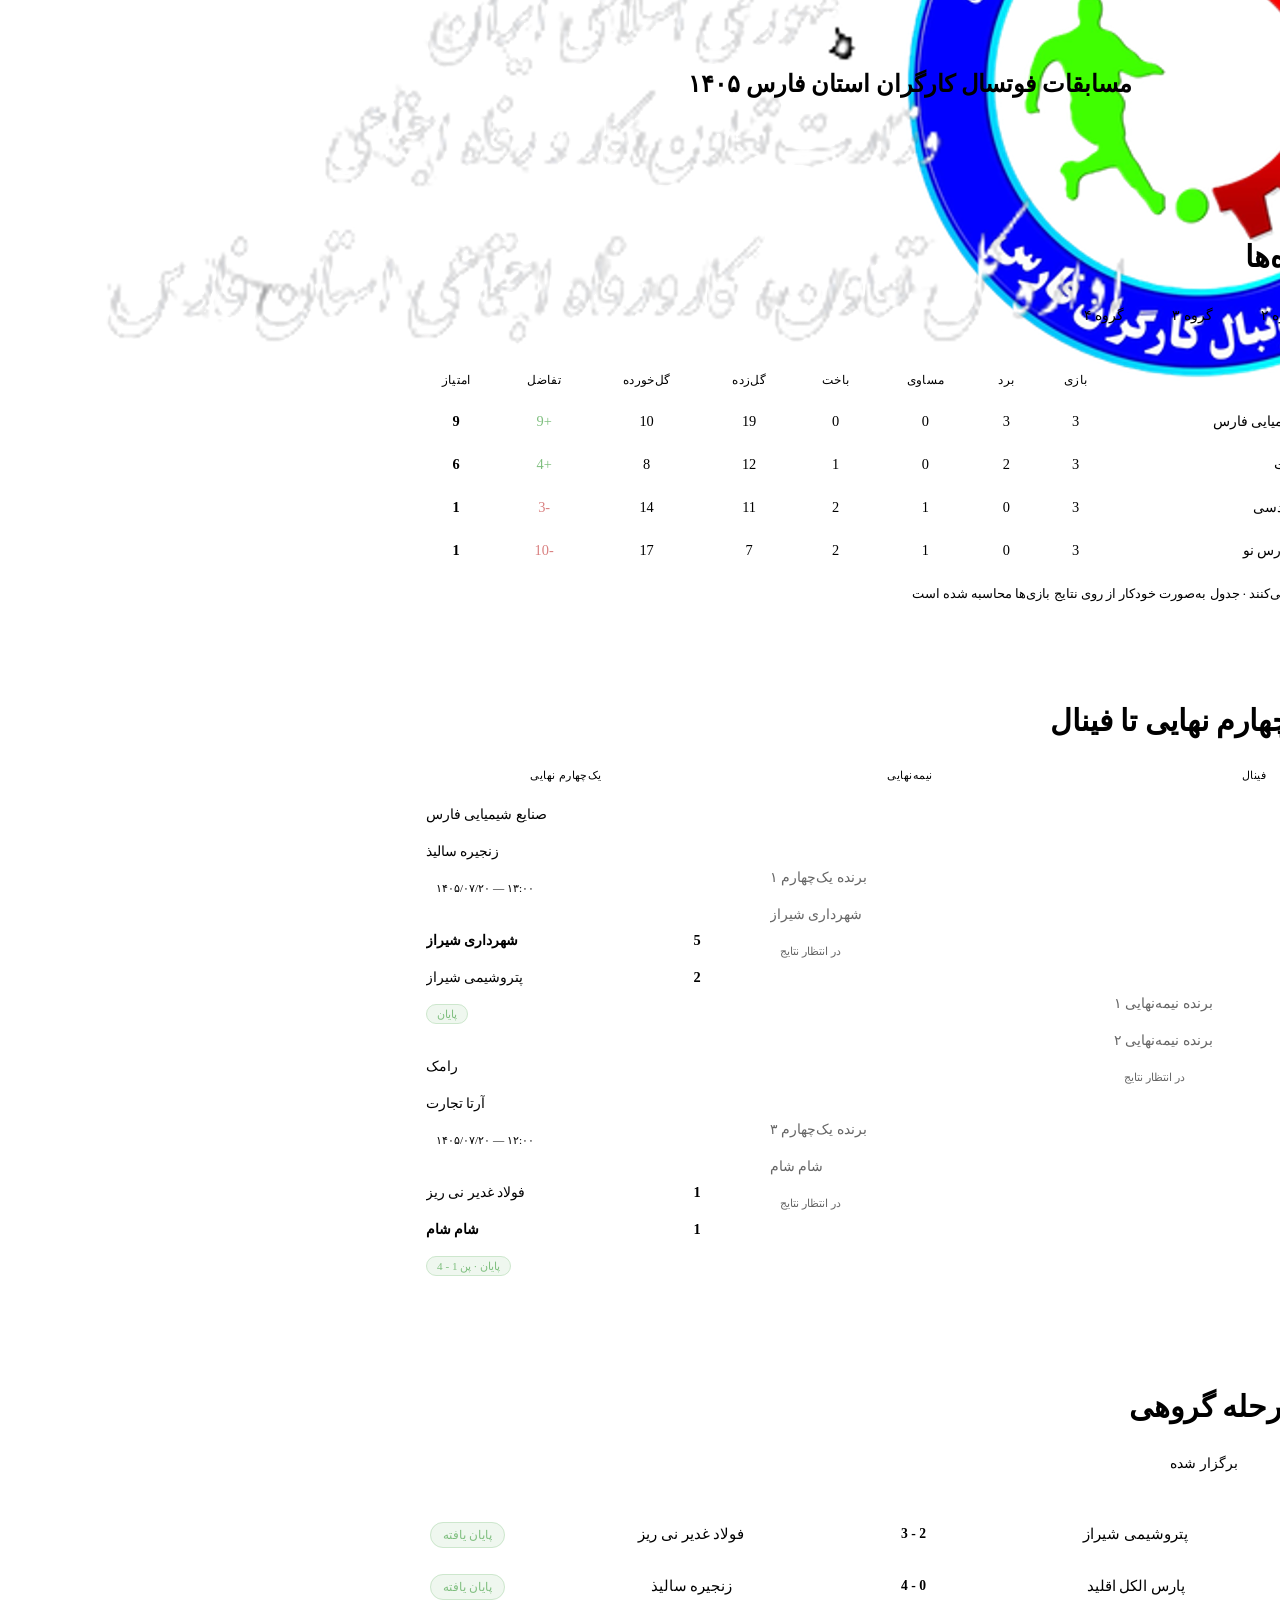
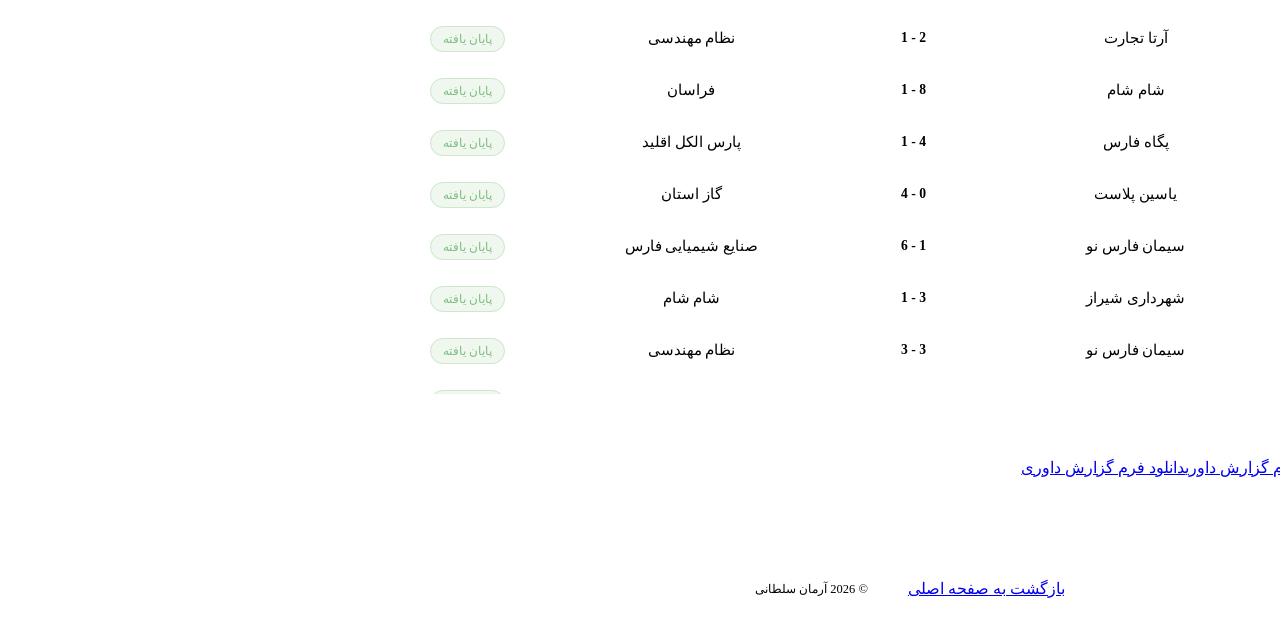
==== competition.html @ c2cb5b8b "Update competition.html" ====
<!DOCTYPE html>
<html lang="fa" dir="rtl">
<head>
<meta charset="UTF-8">
<meta name="viewport" content="width=device-width, initial-scale=1">
<title>اطلاعات مسابقات</title>
<meta name="description" content="جدول مرحله گروهی و برنامه کامل مسابقات — نتایج، امتیازات و زمان‌بندی بازی‌ها.">
<meta name="robots" content="index, follow">
<meta name="theme-color" content="#0d1117">
<link rel="icon" type="image/x-icon" href="media/Work Logo 1.png">
<link rel="preconnect" href="https://fonts.googleapis.com">
<link rel="preconnect" href="https://fonts.gstatic.com" crossorigin>
<link href="https://fonts.googleapis.com/css2?family=Vazirmatn:wght@400;500;600;700&family=IBM+Plex+Mono:wght@400;500&display=swap" rel="stylesheet">
<link rel="stylesheet" href="css/style.css">
<link rel="stylesheet" href="css/competition.css">
</head>
<body class="comp-page">

<header class="comp-header">
  <div class="comp-header__inner">
    <div class="comp-header__brand">
      <span class="comp-logo" aria-hidden="true">
        <img src="media/Work Logo 1.png" alt="Logo Work" />
      </span>
      <div class="comp-header__text">
        <h1 class="comp-title">مسابقات فوتسال کارگران استان فارس ۱۴۰۵</h1>
      </div>
      <span class="comp-logo" aria-hidden="true">
        <img src="media/Work Logo 2.png" alt="Logo Work" />
      </span>
    </div>
  </div>
</header>

<main class="comp-main">

  <section class="comp-section" aria-labelledby="standings-h">
    <div class="comp-section__head">
      <p class="section__eyebrow">مرحله گروهی</p>
      <h2 id="standings-h" class="section__title">جدول گروه‌ها</h2>
    </div>

    <div class="tab-bar" id="groupTabs" role="tablist" aria-label="انتخاب گروه"></div>
    <div id="groupTableHost" class="group-table-host" aria-live="polite"></div>
  </section>

  <section class="comp-section" aria-labelledby="bracket-h">
    <div class="comp-section__head">
      <p class="section__eyebrow">مرحله حذفی</p>
      <h2 id="bracket-h" class="section__title">نمودار یک‌چهارم نهایی تا فینال</h2>
    </div>

    <div id="knockoutBracket" class="bracket-host" aria-live="polite"></div>
  </section>

  <section class="comp-section" aria-labelledby="fixtures-h">
    <div class="comp-section__head">
      <p class="section__eyebrow">برنامه مسابقات</p>
      <h2 id="fixtures-h" class="section__title">بازی‌های مرحله گروهی</h2>
    </div>

    <div class="tab-bar tab-bar--filter" id="fixtureFilters" role="tablist" aria-label="فیلتر بازی‌ها">
      <button class="tab-btn active" data-filter="all">همه</button>
      <button class="tab-btn" data-filter="upcoming">پیش رو</button>
      <button class="tab-btn" data-filter="played">برگزار شده</button>
    </div>

    <ul class="fixture-list" id="fixtureList" aria-live="polite"></ul>
  </section>

  <section class="comp-section" aria-labelledby="fixtures-h">
    <a class="btn btn--primary" href="document/Arman%20Soltani%20-%20CV.pdf" target="_blank" rel="noopener">
          <span class="i18n-en">Download دانلود فرم گزارش داوری</span><span class="i18n-fa" lang="fa">دانلود فرم گزارش داوری</span>
    </a>
  </section>

</main>

<footer class="comp-footer">
  <a href="index.html" class="btn btn--ghost comp-header__back">بازگشت به صفحه اصلی</a>
  <br>
  <p class="comp-footer__note">&copy; <span id="compYear"></span> آرمان سلطانی</p>
</footer>

<script src="js/competition.js"></script>
</body>
</html>
---- css/competition.css ----
/* =========================================================
   COMPETITION PAGE — extends the tokens from css/style.css
   ========================================================= */

body.comp-page{
  min-height:100vh;
  display:flex;
  flex-direction:column;
}

/* ---------- Header ---------- */
.comp-header{
  border-bottom:1px solid var(--border-soft);
  background:linear-gradient(180deg, var(--surface), var(--bg)); align-items:center; display:flex;
}
.comp-header__inner{
  max-width:1000px; margin:0 auto;
  padding:26px 24px;
  display:flex; align-items:center; justify-content:space-between;
  gap:20px; flex-wrap:wrap;
}
.comp-header__brand{ display:flex; align-items:center; gap:16px; }
.comp-logo{
  width:100px; height:100px; flex-shrink:0;
  border-radius:12px;
  background:var(--surface-2);
  border:1px solid var(--border);
  display:flex; align-items:center; justify-content:center;
}
.comp-logo svg{
  width:30px; height:30px; fill:none; stroke:var(--copper);
  stroke-width:1.6; stroke-linecap:round;
}
.comp-eyebrow{
  font-family:var(--font-mono); font-size:.72rem; letter-spacing:.04em;
  color:var(--text-dim); margin:0 0 4px;
}
.comp-title{
  font-family:var(--font-fa); font-weight:700; font-size:1.5rem;
  margin:0; color:var(--text); text-align:center;
}
@media (max-width:700px){
   .comp-title{
     font-family:var(--font-fa); font-weight:700; font-size:1.5rem;
     margin:0; color:var(--text); text-align:center;
   }
}
@media (max-width:440px){
   .comp-title{
     font-family:var(--font-fa); font-weight:700; font-size:1rem;
     margin:0; color:var(--text); text-align:center;
   }   
}
.comp-header__back{ white-space:nowrap; }

/* ---------- Main / shared section chrome ---------- */
.comp-main{
  flex:1;
  max-width:1000px; width:100%;
  margin:0 auto;
  padding:52px 24px 70px;
}
.comp-section{ margin-bottom:64px; }
.comp-section:last-child{ margin-bottom:0; }
.comp-section__head{ margin-bottom:22px; }
.comp-section .section__eyebrow{ margin:0 0 8px; }
.comp-section .section__title{ margin:0; font-size:clamp(1.5rem, 3vw, 1.9rem); }

/* ---------- Tab bar (group selector / fixture filter) ---------- */
.tab-bar{
  display:flex; flex-wrap:wrap; gap:8px;
  margin-bottom:22px;
}
.tab-btn{
  font-family:var(--font-fa); font-size:.9rem; font-weight:500;
  padding:10px 20px;
  background:var(--surface);
  border:1px solid var(--border);
  border-radius:20px;
  color:var(--text-muted);
  cursor:pointer;
  transition:border-color .2s ease, color .2s ease, background .2s ease;
}
.tab-btn:hover{ color:var(--text); border-color:var(--copper); }
.tab-btn.active{
  background:var(--copper); border-color:var(--copper);
  color:#0d1117; font-weight:600;
}
.tab-bar--filter .tab-btn{ font-family:var(--font-fa); font-size:.85rem; padding:8px 18px; }

/* ---------- Group standings table ---------- */
.group-table-host{
  background:var(--surface);
  border:1px solid var(--border-soft);
  border-radius:8px;
  padding:4px;
}
.table-scroll{ overflow-x:auto; }
.group-table{
  width:100%; border-collapse:collapse;
  font-family:var(--font-fa); font-size:.9rem;
  min-width:560px;
}
.group-table th, .group-table td{
  padding:13px 12px;
  text-align:center;
  white-space:nowrap;
}
.group-table thead th{
  font-family:var(--font-mono); font-size:.72rem; letter-spacing:.03em;
  color:var(--text-dim); font-weight:500;
  border-bottom:1px solid var(--border);
  text-transform:uppercase;
}
.group-table .col-team{ text-align:start; padding-inline-start:16px; }
.group-table thead .col-team{ text-align:start; }
.group-table .col-rank{ color:var(--text-dim); font-family:var(--font-mono); width:32px; }
.group-table tbody tr{ border-bottom:1px solid var(--border-soft); transition:background .15s ease; }
.group-table tbody tr:last-child{ border-bottom:none; }
.group-table tbody tr:hover{ background:var(--surface-2); }
.group-table tbody tr.is-qualified{ background:var(--copper-dim); }
.group-table tbody tr.is-qualified:hover{ background:rgba(204,139,76,0.24); }
.group-table td.col-team{ font-weight:500; color:var(--text); }
.group-table td.is-pos{ color:#7fbf7f; }
.group-table td.is-neg{ color:#d98080; }
.group-table td.col-pts{ font-weight:700; color:var(--copper-bright); font-family:var(--font-mono); }

.table-legend{
  display:flex; align-items:center; gap:8px;
  font-family:var(--font-fa); font-size:.8rem; color:var(--text-dim);
  margin:14px 6px 6px;
}
.legend-dot{
  width:10px; height:10px; border-radius:3px;
  background:var(--copper-dim); border:1px solid var(--copper);
  display:inline-block;
}

/* ---------- Fixture list (fixed-height scrollable) ---------- */
.fixture-list{
  list-style:none; margin:0; padding:6px;
  max-height:480px; overflow-y:auto;
  background:var(--surface);
  border:1px solid var(--border-soft);
  border-radius:8px;
  scrollbar-width:thin;
  scrollbar-color:var(--border) transparent;
}
.fixture-list::-webkit-scrollbar{ width:8px; }
.fixture-list::-webkit-scrollbar-thumb{ background:var(--border); border-radius:8px; }
.fixture-list::-webkit-scrollbar-track{ background:transparent; }

.fixture-row{
  display:flex; align-items:center; gap:16px;
  padding:14px 14px;
  border-bottom:1px solid var(--border-soft);
  flex-wrap:wrap;
}
.fixture-row:last-child{ border-bottom:none; }

.fixture-group{
  font-family:var(--font-mono); font-size:.68rem; letter-spacing:.03em;
  color:var(--text-dim);
  border:1px solid var(--border-soft);
  border-radius:4px; padding:3px 8px;
  flex-shrink:0;
  min-width:52px; text-align:center;
}

.fixture-teams{
  display:flex; align-items:center; justify-content:center; gap:14px;
  flex:1; min-width:220px;
  font-family:var(--font-fa); font-size:.92rem; font-weight:500;
  color:var(--text);
}
.fixture-team{ flex:1; text-align:center; }
.fixture-row.is-upcoming .fixture-team:first-child{ text-align:end; }
.fixture-row.is-upcoming .fixture-team:last-child{ text-align:start; }
.fixture-mid{
  font-family:var(--font-mono); font-size:.85rem; font-weight:600;
  color:var(--copper-bright);
  min-width:56px; text-align:center;
  padding:4px 10px; border-radius:6px;
  background:var(--surface-2); border:1px solid var(--border-soft);
}

.fixture-meta{ flex-shrink:0; margin-inline-start:auto; }
.badge{
  font-family:var(--font-fa); font-size:.78rem;
  padding:5px 12px; border-radius:20px;
  white-space:nowrap;
}
.badge--played{ background:rgba(127,191,127,0.12); color:#7fbf7f; border:1px solid rgba(127,191,127,0.3); }
.badge--upcoming{ background:var(--surface-2); color:var(--text-muted); border:1px solid var(--border-soft); }

.fixture-empty{
  padding:30px; text-align:center; color:var(--text-dim);
  font-family:var(--font-fa); font-size:.9rem;
}

/* ---------- Knockout bracket ---------- */
.comp-section__note{
  font-family:var(--font-fa); font-size:.88rem; color:var(--text-dim);
  margin:4px 0 0; max-width:560px;
}

.bracket-host{ overflow-x:auto; padding:8px 2px 16px; }

/* the bracket is a diagram, not reading content — keep it left-to-right
   regardless of page language so the connector lines point the right way */
.bracket{
  direction:ltr;
  display:flex;
  min-width:760px;
  gap:36px;
}
.bracket .match__team{ direction:rtl; text-align:right; }

.bracket-round{ flex:1; display:flex; flex-direction:column; min-width:200px; }
.bracket-round__label{
  font-family:var(--font-mono); font-size:.7rem; letter-spacing:.04em;
  color:var(--text-dim); text-transform:uppercase;
  margin:0 0 14px; text-align:center;
}
.bracket-round__matches{
  flex:1; display:grid; gap:18px;
}
.bracket-round--qf .bracket-round__matches{ grid-template-rows:repeat(4, 1fr); }
.bracket-round--sf .bracket-round__matches{ grid-template-rows:repeat(4, 1fr); }
.bracket-round--sf .match{ grid-row:span 2; }
.bracket-round--final .bracket-round__matches{ grid-template-rows:repeat(4, 1fr); }
.bracket-round--final .match{ grid-row:span 4; }

.match{
  position:relative;
  align-self:center;
  width:100%;
  background:var(--surface);
  border:1px solid var(--border-soft);
  border-radius:8px;
  overflow:hidden;
}
.match.is-tbd{ opacity:.6; }

/* connector lines: each match (except final round) extends a line to the
   midpoint toward its paired match, forming the classic bracket elbow */
.bracket-round--qf .match::after,
.bracket-round--sf .match::after{
  content:"";
  position:absolute;
  left:100%;
  width:18px;
  border-color:var(--border);
  border-style:solid;
  border-width:0;
}
.bracket-round--qf .bracket-round__matches > .match:nth-child(odd)::after,
.bracket-round--sf .bracket-round__matches > .match:nth-child(odd)::after{
  top:50%; height:calc(50% + 9px);
  border-right-width:2px; border-bottom-width:2px;
  border-bottom-right-radius:8px;
}
.bracket-round--qf .bracket-round__matches > .match:nth-child(even)::after,
.bracket-round--sf .bracket-round__matches > .match:nth-child(even)::after{
  bottom:50%; height:calc(50% + 9px);
  border-right-width:2px; border-top-width:2px;
  border-top-right-radius:8px;
}

.match__row{
  display:flex; align-items:center; justify-content:space-between;
  gap:10px; padding:10px 14px;
  border-bottom:1px solid var(--border-soft);
}
.match__row:last-of-type{ border-bottom:none; }
.match__row.is-winner{ background:var(--copper-dim); }
.match__row.is-winner .match__team{ color:var(--copper-bright); font-weight:600; }
.match__team{
  font-family:var(--font-fa); font-size:.85rem; color:var(--text);
  overflow:hidden; text-overflow:ellipsis; white-space:nowrap;
}
.match__score{
  font-family:var(--font-mono); font-size:.9rem; font-weight:600;
  color:var(--text-muted); min-width:18px; text-align:center;
}
.match__meta{ padding:8px 14px; border-top:1px dashed var(--border-soft); }
.match__meta .badge{ font-size:.7rem; padding:3px 10px; }
.badge--tbd{ background:var(--surface-2); color:var(--text-dim); border:1px solid var(--border-soft); }
.bracket-pens{ color:var(--text-dim); font-size:.78rem; }

.champion-card{
  display:flex; align-items:center; gap:16px;
  margin-top:28px; padding:20px 24px;
  background:linear-gradient(135deg, var(--copper-dim), transparent);
  border:1px solid var(--copper);
  border-radius:10px;
  max-width:420px;
}
.champion-card__icon{
  width:34px; height:34px; flex-shrink:0;
  fill:none; stroke:var(--copper-bright); stroke-width:1.6; stroke-linecap:round;
}
.champion-card__label{
  font-family:var(--font-mono); font-size:.72rem; color:var(--text-dim);
  margin:0 0 2px; letter-spacing:.03em;
}
.champion-card__name{
  font-family:var(--font-fa); font-size:1.2rem; font-weight:700;
  color:var(--copper-bright); margin:0;
}

/* ---------- Footer ---------- */
.comp-footer{
  border-top:1px solid var(--border-soft);
  padding:32px 24px;
  display:flex; align-items:center; justify-content:center;
  gap:20px; flex-wrap:wrap;
}
.comp-footer__note{
  font-family:var(--font-mono); font-size:.78rem; color:var(--text-dim);
  margin:0;
}

/* ---------- Responsive ---------- */
@media (max-width:640px){
  .comp-header__inner{ padding:20px 18px; }
  .comp-main{ padding:36px 18px 50px; }
  .fixture-teams{ font-size:.85rem; gap:8px; }
  .fixture-meta{ margin-inline-start:0; width:100%; }
  .fixture-row{ justify-content:space-between; }
}
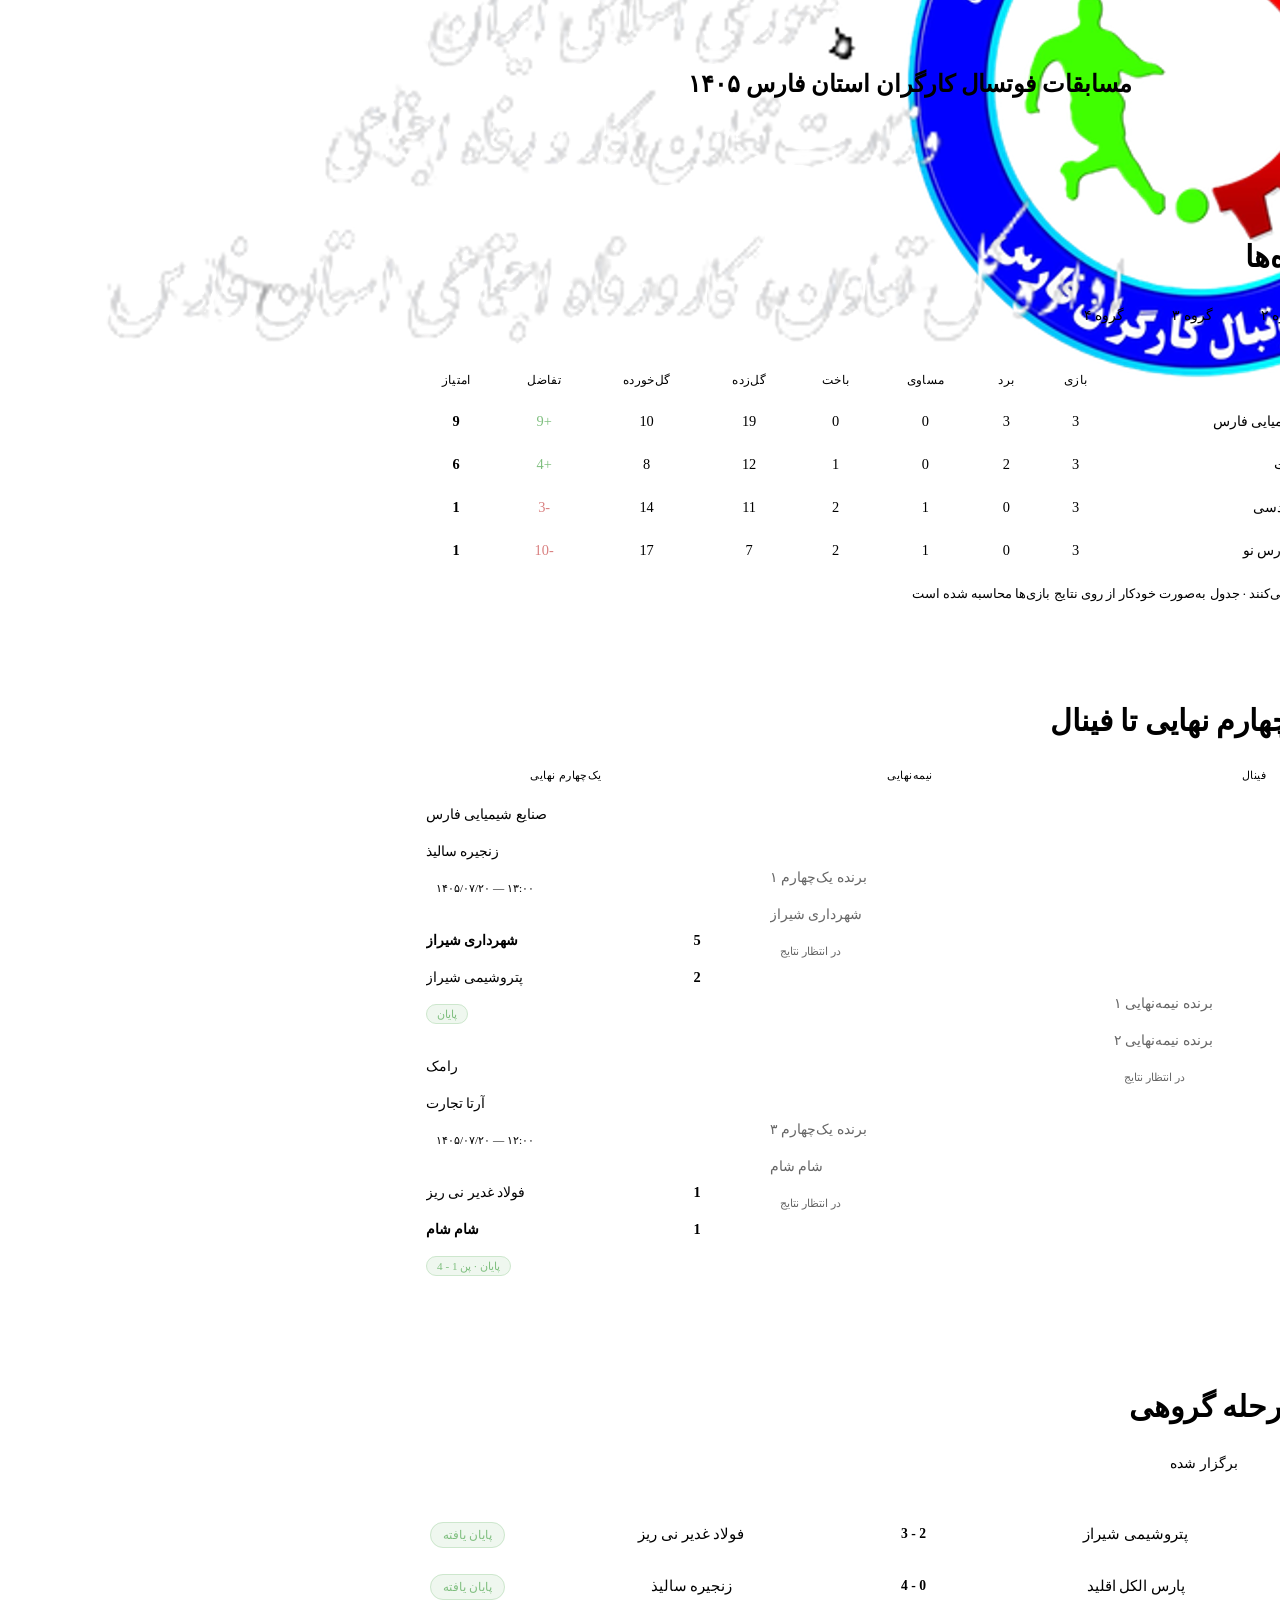
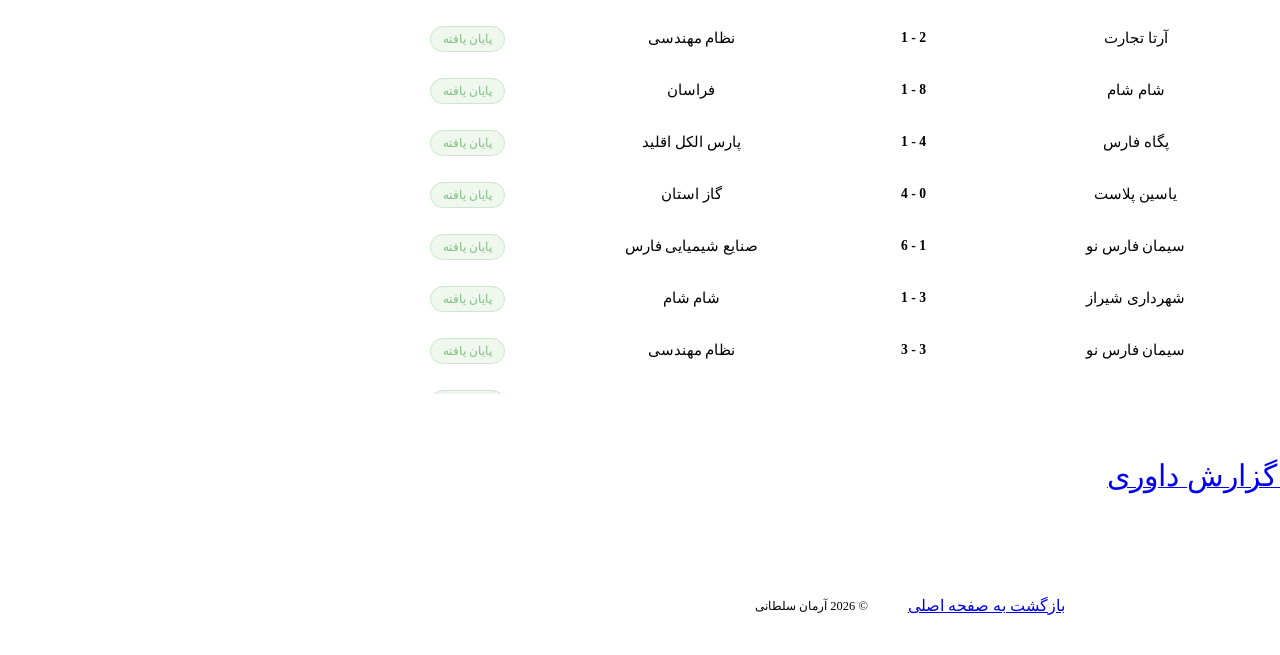
==== commit 9357dd95: "Update competition.html" ====
--- a/competition.html
+++ b/competition.html
@@ -69,8 +69,8 @@
   </section>
 
   <section class="comp-section" aria-labelledby="fixtures-h">
-    <a class="btn btn--primary" href="document/Arman%20Soltani%20-%20CV.pdf" target="_blank" rel="noopener">
-          <span class="i18n-en">Download دانلود فرم گزارش داوری</span><span class="i18n-fa" lang="fa">دانلود فرم گزارش داوری</span>
+    <a class="btn btn--primary" href="document/گزارش داور مسابقه.pdf" target="_blank" rel="noopener">
+          <span class="section__title">دانلود فرم گزارش داوری</span>
     </a>
   </section>
 
@@ -79,7 +79,7 @@
 <footer class="comp-footer">
   <a href="index.html" class="btn btn--ghost comp-header__back">بازگشت به صفحه اصلی</a>
   <br>
-  <p class="comp-footer__note">&copy; <span id="compYear"></span> آرمان سلطانی</p>
+  <p class="comp-footer__note">&copy; <span id="compYear" class="section__title"></span> آرمان سلطانی</p>
 </footer>
 
 <script src="js/competition.js"></script>
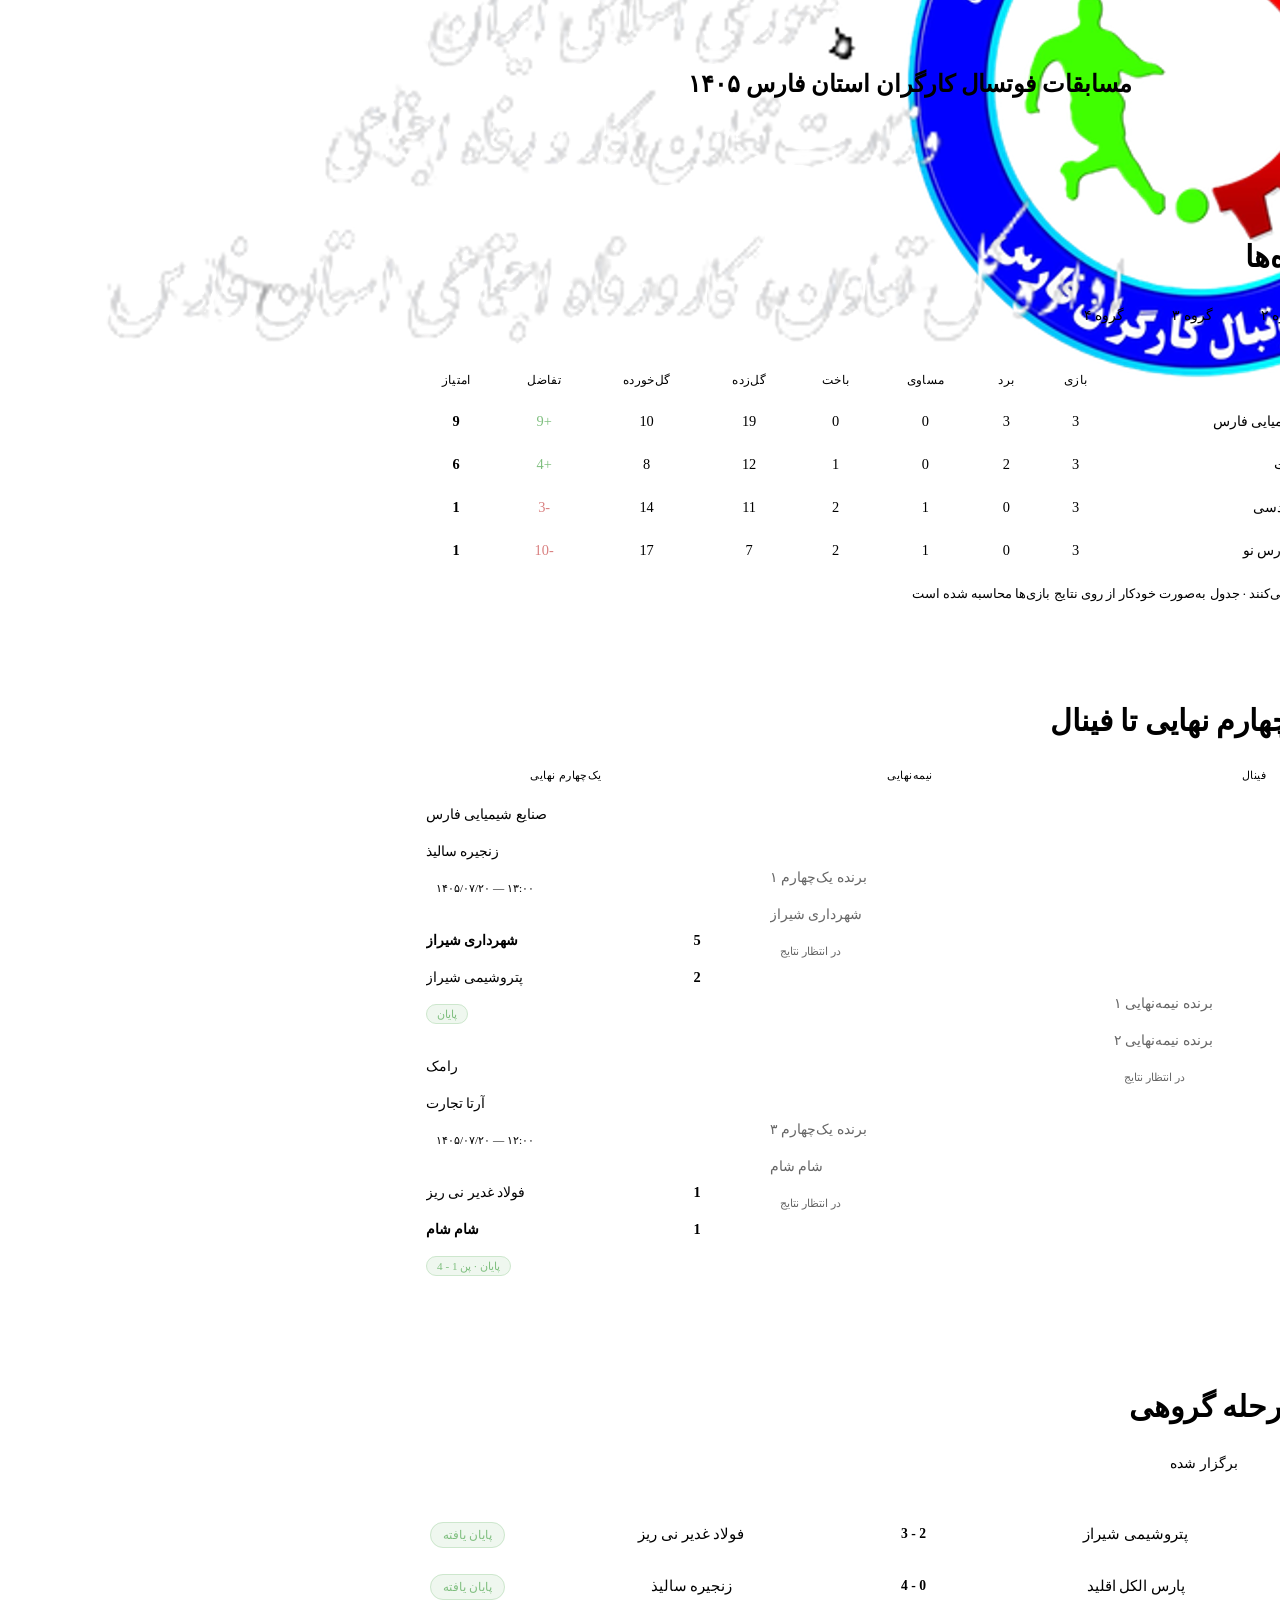
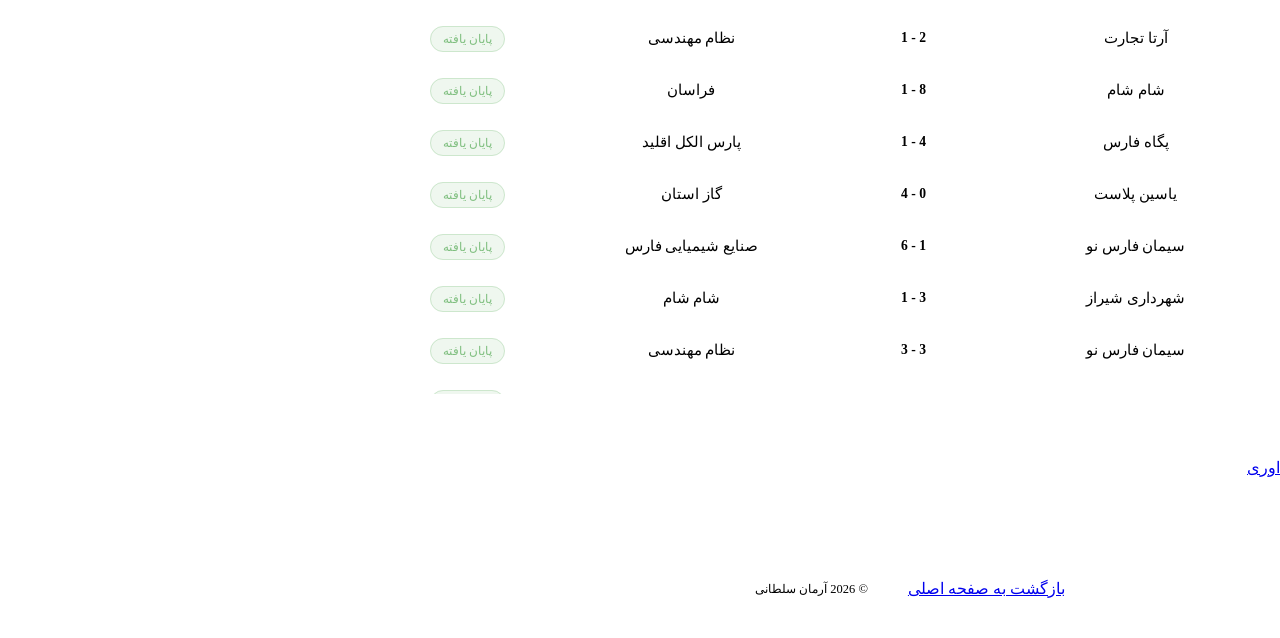
==== commit 3ec898ff: "Update competition.html" ====
--- a/competition.html
+++ b/competition.html
@@ -70,7 +70,7 @@
 
   <section class="comp-section" aria-labelledby="fixtures-h">
     <a class="btn btn--primary" href="document/گزارش داور مسابقه.pdf" target="_blank" rel="noopener">
-          <span class="section__title">دانلود فرم گزارش داوری</span>
+          <span>دانلود فرم گزارش داوری</span>
     </a>
   </section>
 
@@ -79,7 +79,7 @@
 <footer class="comp-footer">
   <a href="index.html" class="btn btn--ghost comp-header__back">بازگشت به صفحه اصلی</a>
   <br>
-  <p class="comp-footer__note">&copy; <span id="compYear" class="section__title"></span> آرمان سلطانی</p>
+  <p class="comp-footer__note">&copy; <span id="compYear"></span> آرمان سلطانی</p>
 </footer>
 
 <script src="js/competition.js"></script>
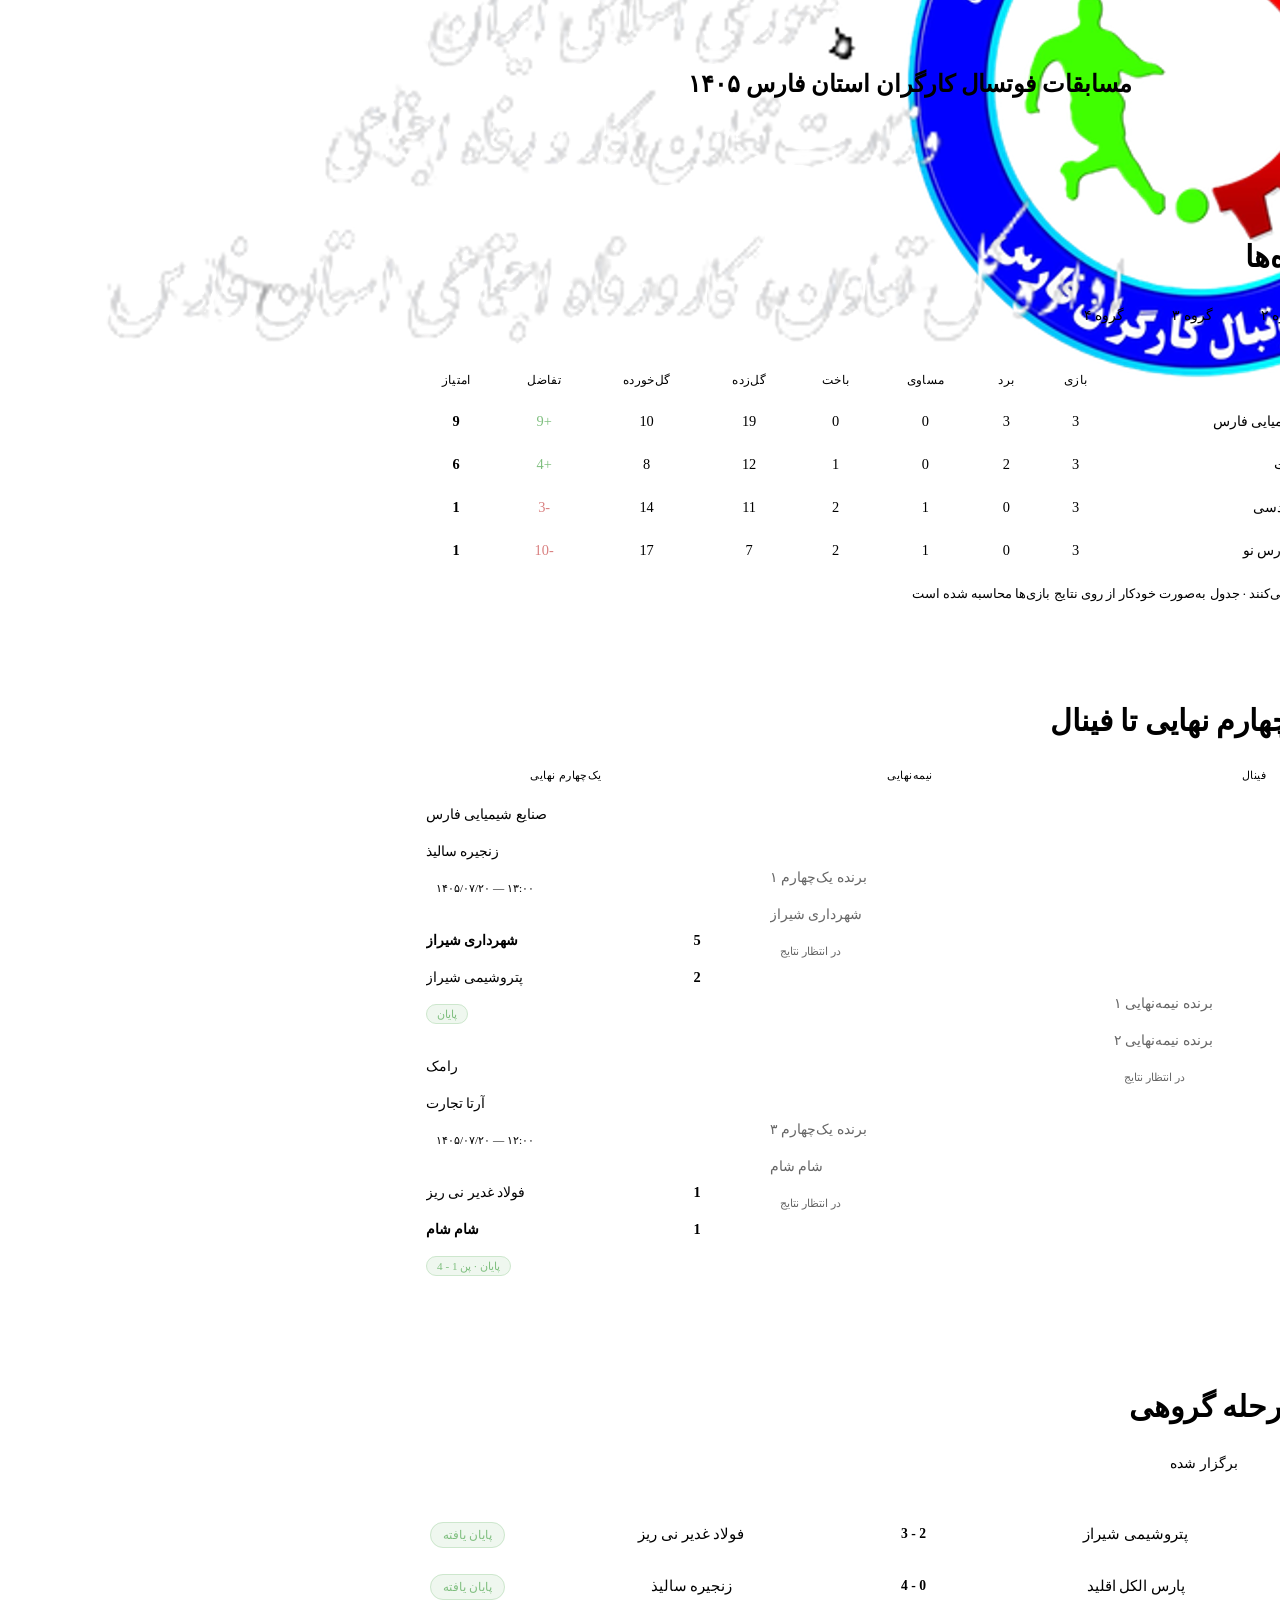
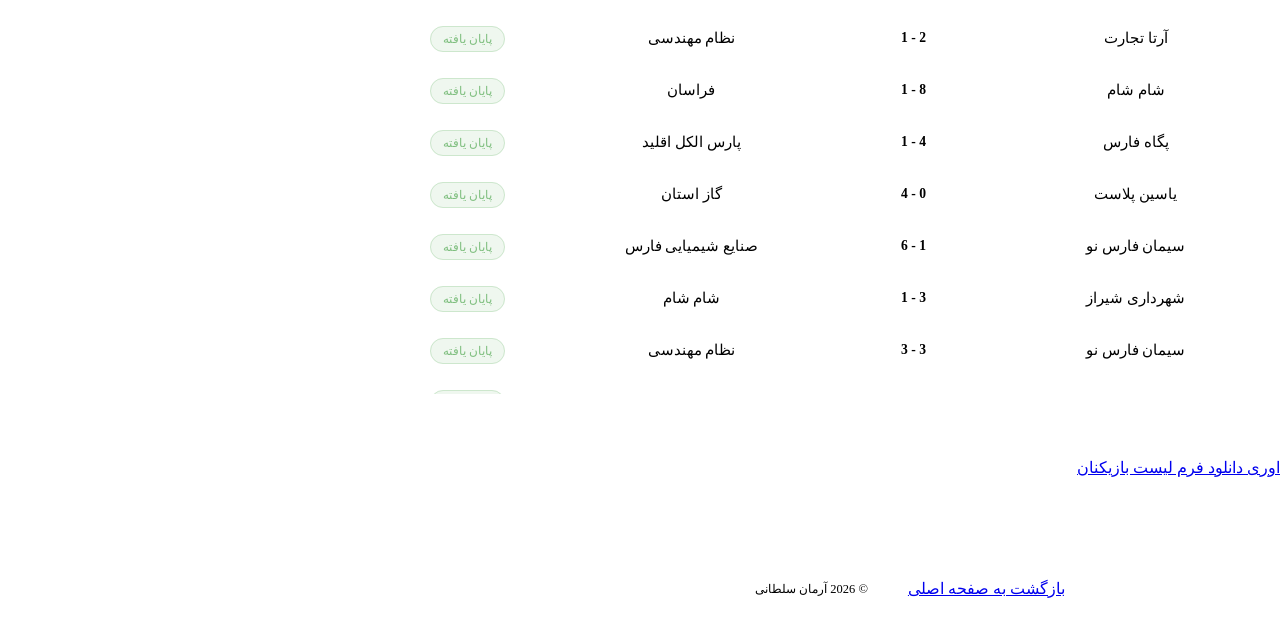
==== commit a032dfa1: "Update competition.html" ====
--- a/competition.html
+++ b/competition.html
@@ -72,6 +72,9 @@
     <a class="btn btn--primary" href="document/گزارش داور مسابقه.pdf" target="_blank" rel="noopener">
           <span>دانلود فرم گزارش داوری</span>
     </a>
+    <a class="btn btn--primary" href="document/لیست بازیکنانA5.pdf" target="_blank" rel="noopener">
+          <span>دانلود فرم لیست بازیکنان</span>
+    </a>
   </section>
 
 </main>
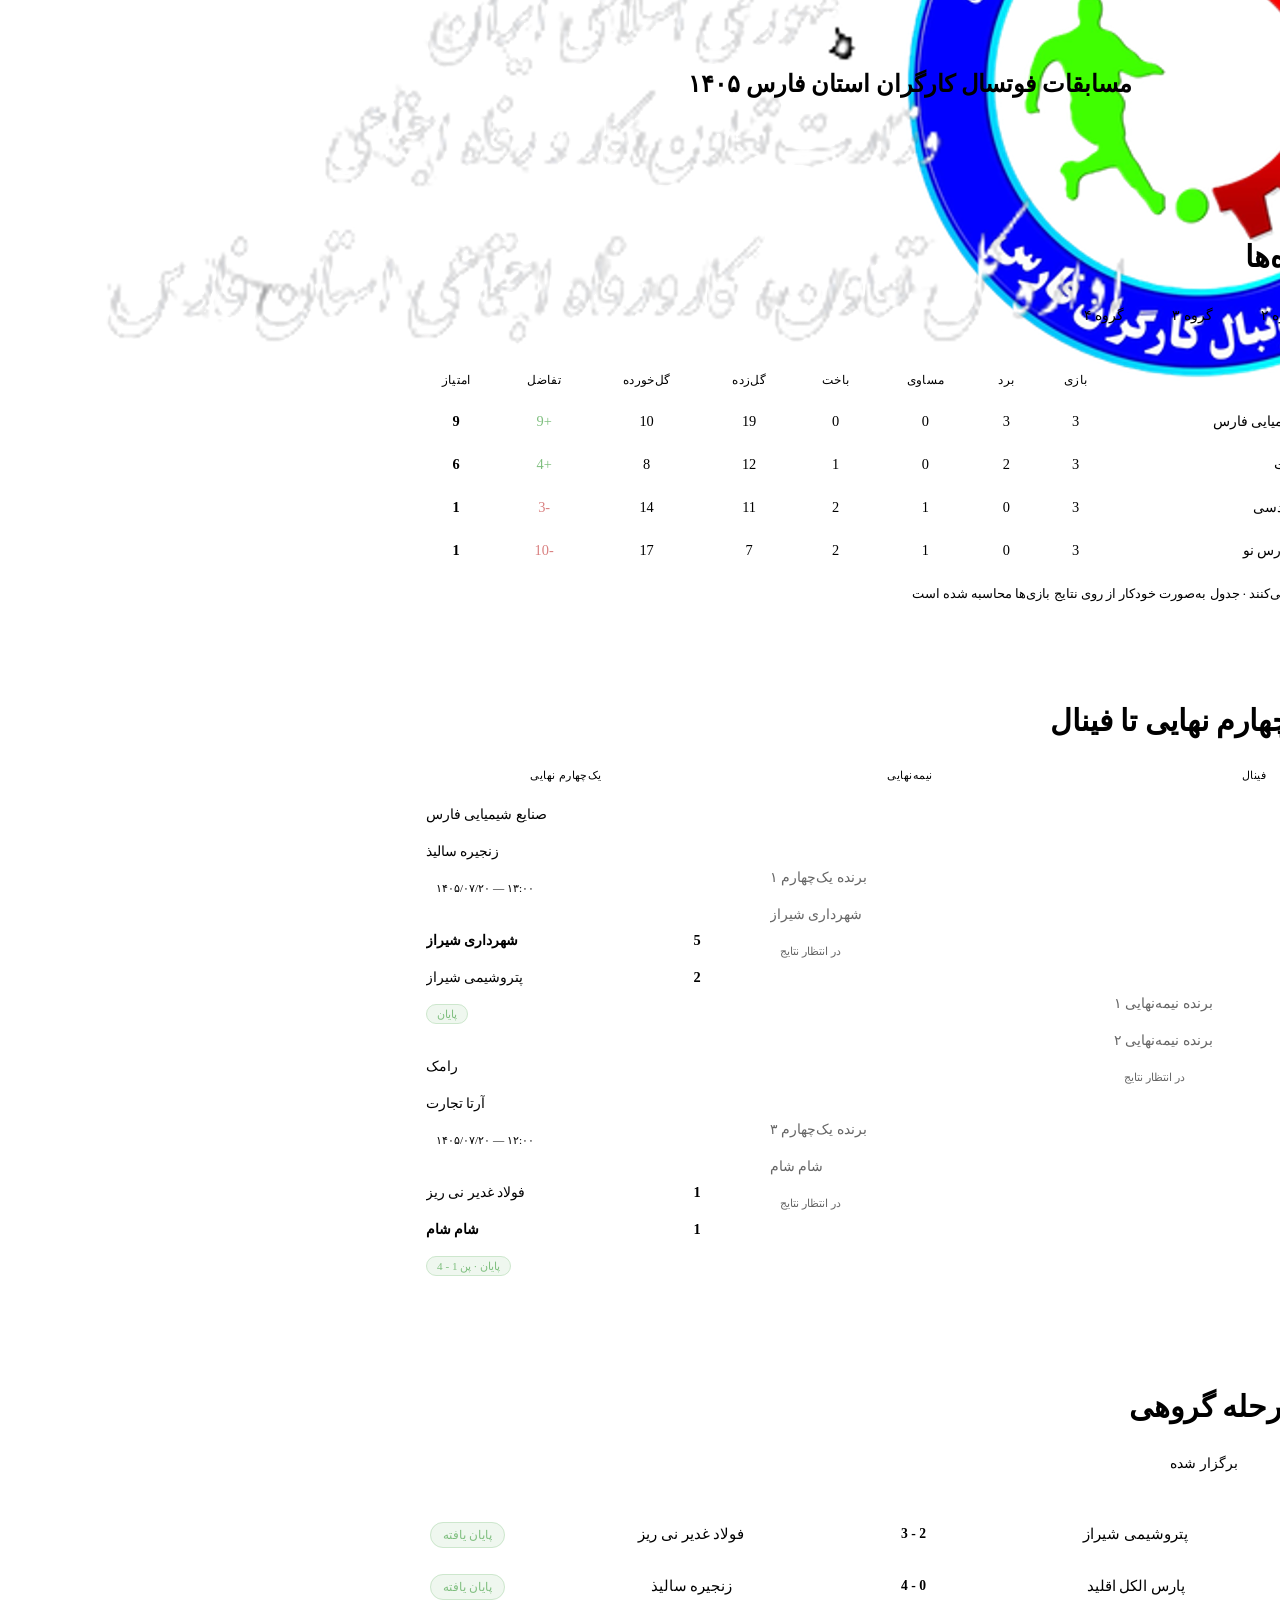
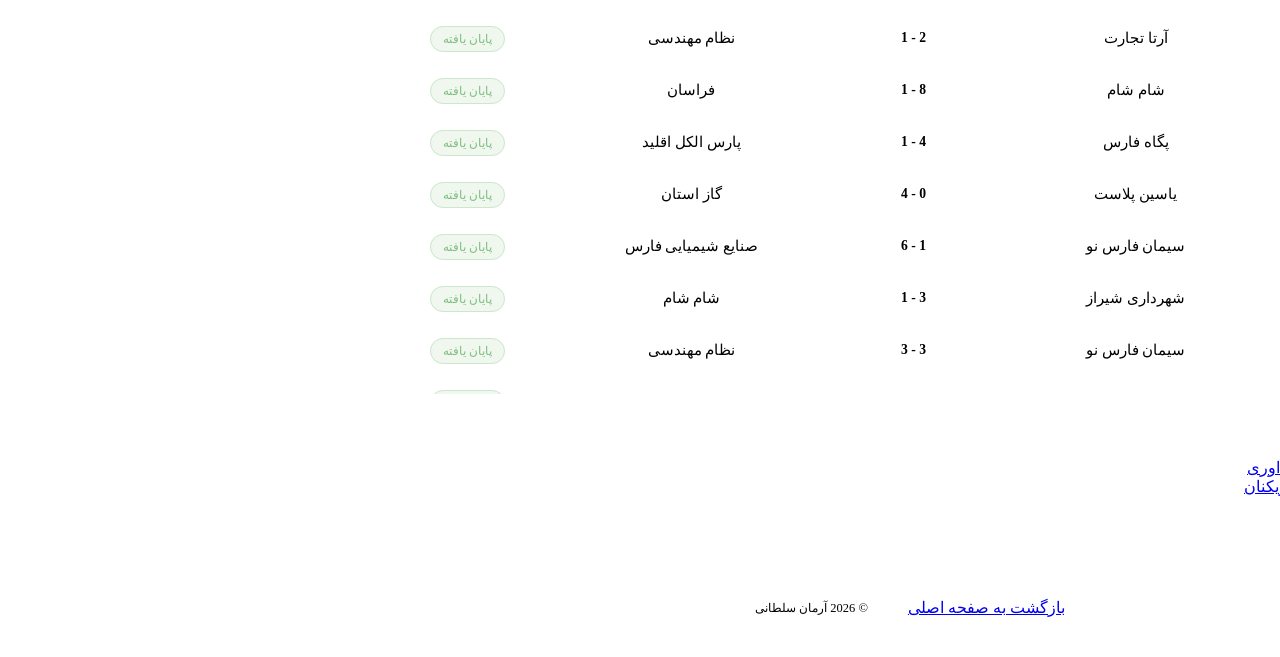
==== commit 048d271f: "Update competition.html" ====
--- a/competition.html
+++ b/competition.html
@@ -72,6 +72,7 @@
     <a class="btn btn--primary" href="document/گزارش داور مسابقه.pdf" target="_blank" rel="noopener">
           <span>دانلود فرم گزارش داوری</span>
     </a>
+    </br>
     <a class="btn btn--primary" href="document/لیست بازیکنانA5.pdf" target="_blank" rel="noopener">
           <span>دانلود فرم لیست بازیکنان</span>
     </a>
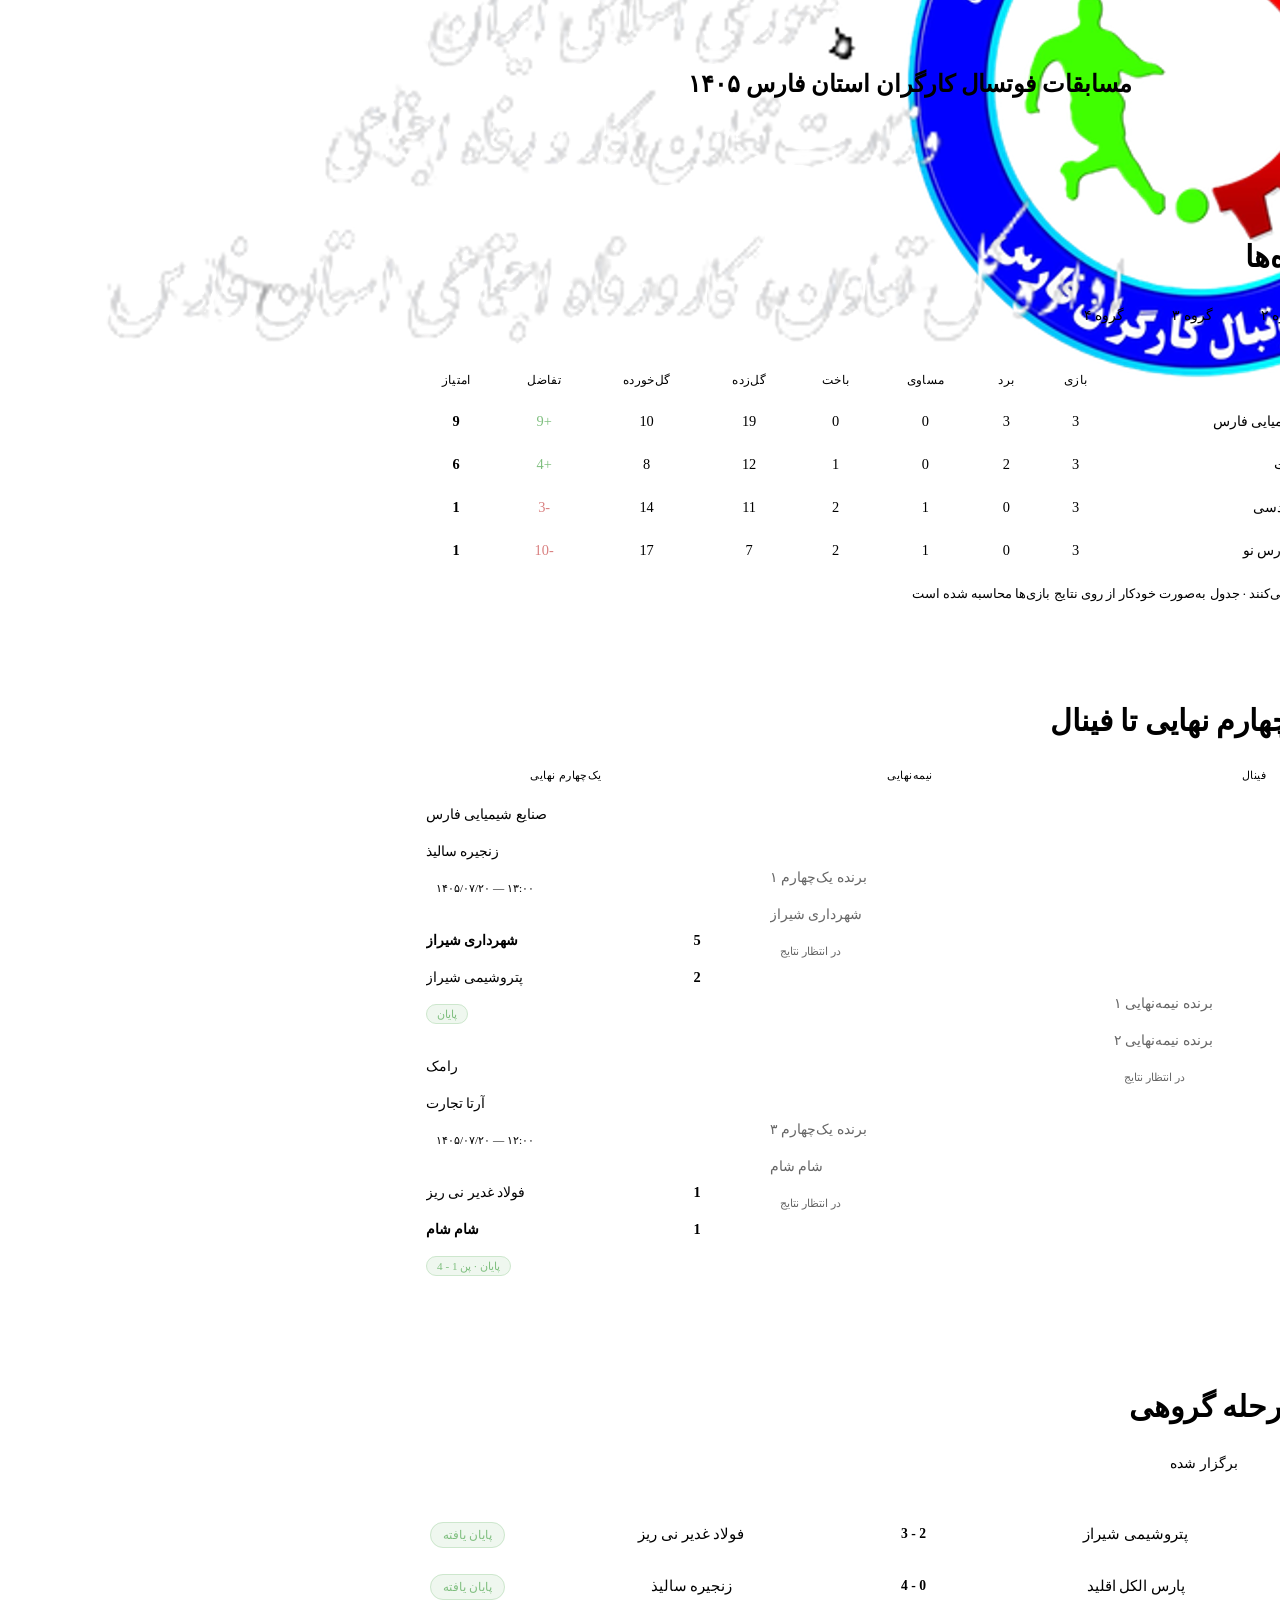
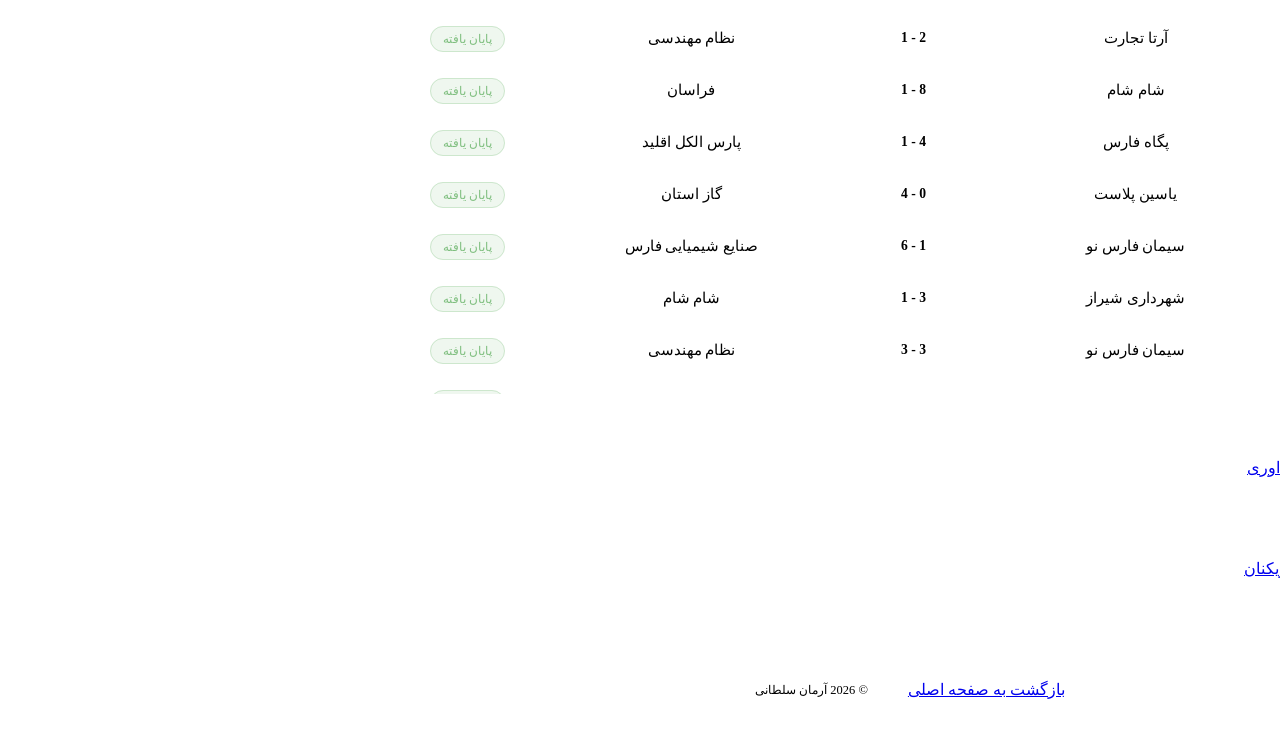
==== commit a8837841: "Update competition.html" ====
--- a/competition.html
+++ b/competition.html
@@ -73,6 +73,9 @@
           <span>دانلود فرم گزارش داوری</span>
     </a>
     </br>
+  </section>
+  <section class="comp-section" aria-labelledby="fixtures-h">
+    </br>
     <a class="btn btn--primary" href="document/لیست بازیکنانA5.pdf" target="_blank" rel="noopener">
           <span>دانلود فرم لیست بازیکنان</span>
     </a>
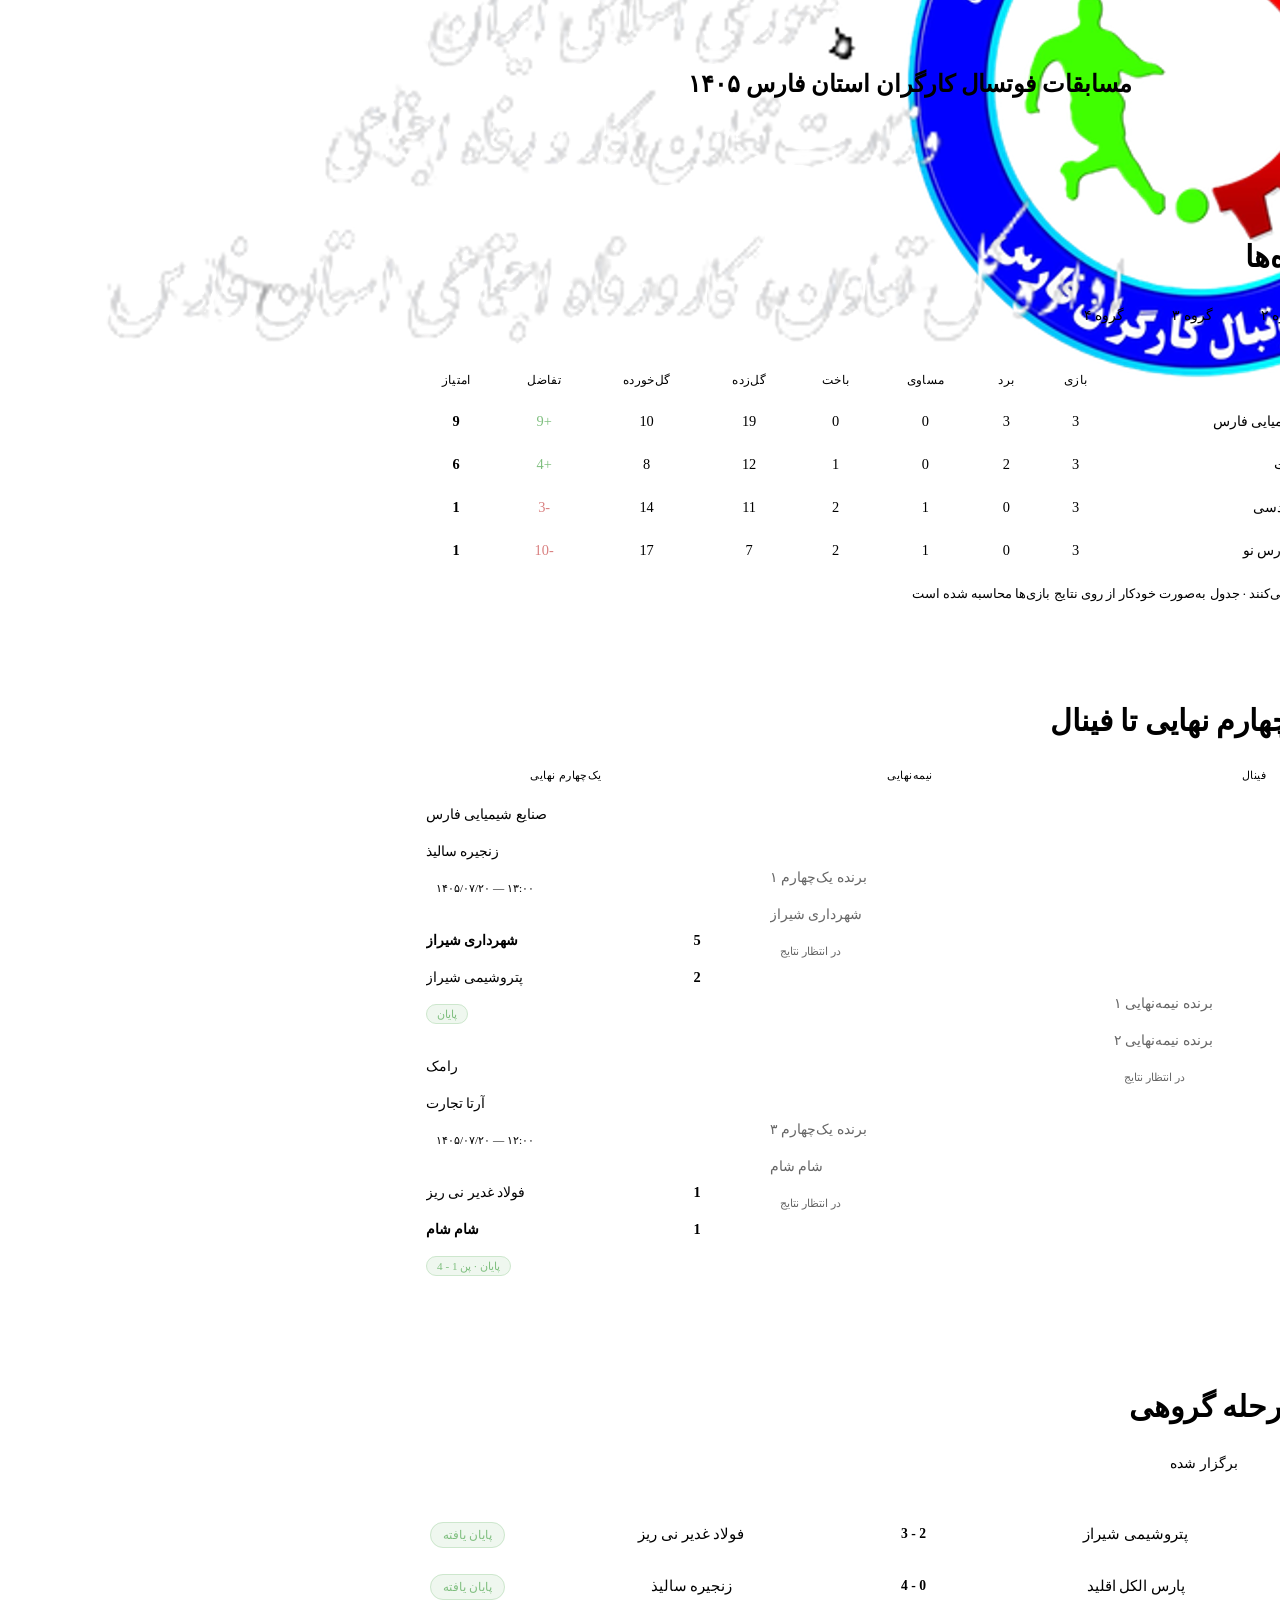
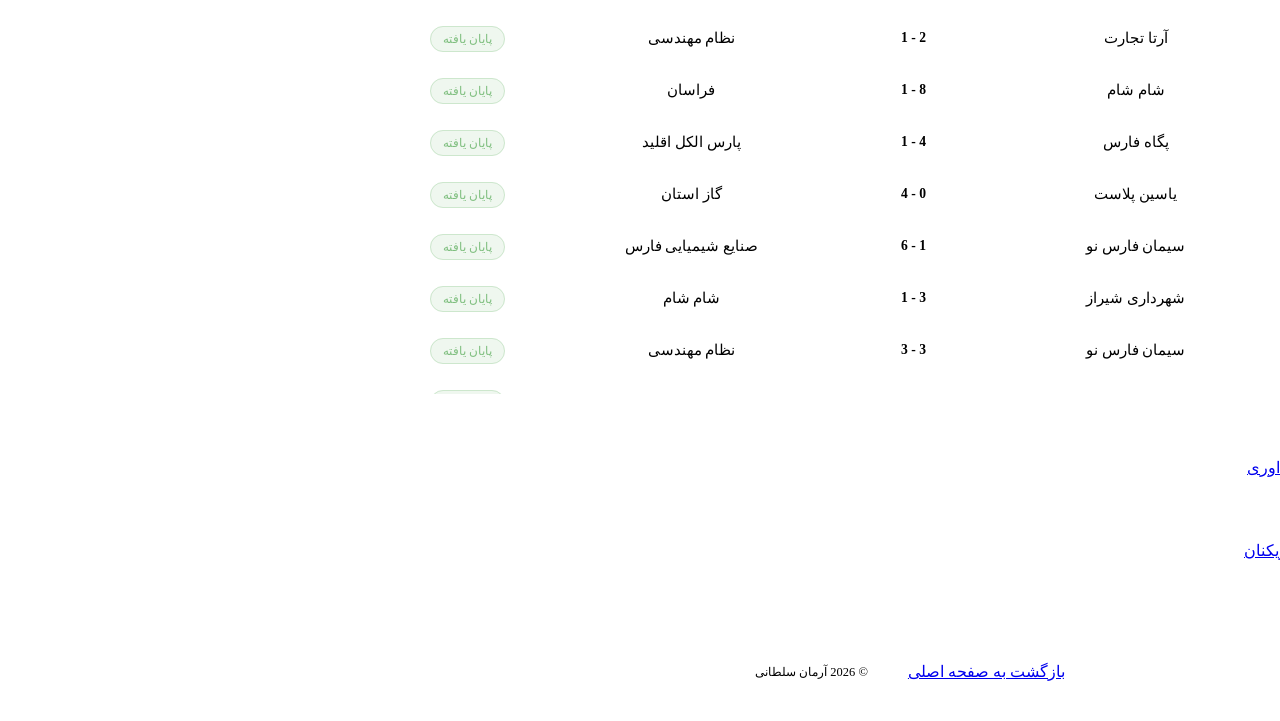
==== commit c9b22538: "Update competition.html" ====
--- a/competition.html
+++ b/competition.html
@@ -75,7 +75,6 @@
     </br>
   </section>
   <section class="comp-section" aria-labelledby="fixtures-h">
-    </br>
     <a class="btn btn--primary" href="document/لیست بازیکنانA5.pdf" target="_blank" rel="noopener">
           <span>دانلود فرم لیست بازیکنان</span>
     </a>
